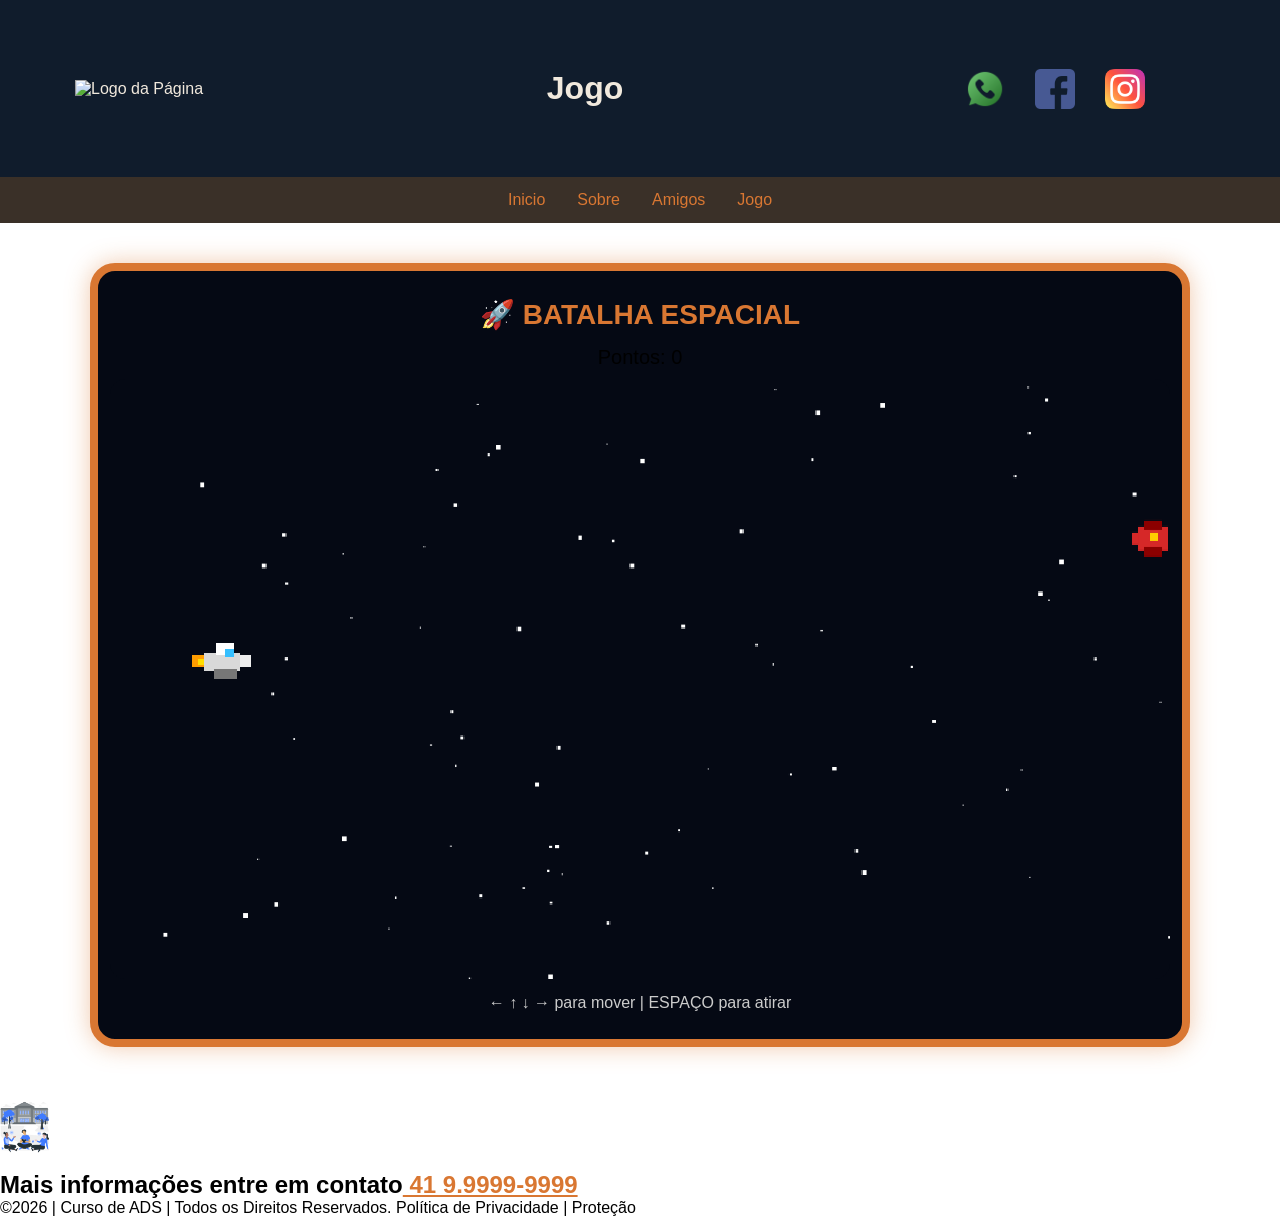
==== jogo.html @ 513d7f26 "1" ====
<!DOCTYPE html>
<html lang="en">
<head>
    <meta charset="UTF-8">
    <meta name="viewport" content="width=device-width, initial-scale=1.0">
    <title>Jogo</title>
    <link rel="stylesheet" href="style.css">
</head>
<body>
    <header class="cabecalho-itens">
<img class="cabecalho_imagem" src="Contemplando o Céu em Chamas (1).png" alt="Logo da
Página">
<h1 class="titulo_site">Jogo</h1>
<div class="sociais">
<img class="sociais" src="whatsapp.png" alt="Logo do Whats da
Escola">
<img class="sociais" src="facebook.png" alt="Facebook da
Escola">
<img class="sociais" src="instagram.png" alt="instagram da
Escola">
</div>
</header>

<ul>
  <li><a href="index.html">Inicio</a></li>
  <li><a href="sobre.html">Sobre</a></li>
  <li><a href="amigos.html">Amigos</a></li>
  <li><a href="jogo.html">Jogo</a></li>
</ul>
</head>

<body>

    <section class="area-jogo">

        <h1 class="titulo-jogo">
            🚀 BATALHA ESPACIAL
        </h1>

        <div class="placar">
            Pontos: <span id="pontos">0</span>
        </div>

        <canvas id="jogo" width="900" height="500"></canvas>

        <div class="controles">
            ← ↑ ↓ → para mover | ESPAÇO para atirar
        </div>

    </section>

<footer class="escola-jogo">
<img class="logo_rodape" src="logo_nossa_escola.png" alt="Logo da Escola">
<h2 class="escola-título">Mais informações entre em contato<a class="link"

href="https://wa.me/5541999999999"> 41 9.9999-9999 </a></h2>
<p></p>
<p>©2026 | Curso de ADS | Todos os Direitos Reservados.
Política de Privacidade | Proteção

    <script src="./script.js"></script>

</body>
</html>
---- style.css ----
*{
margin: 0;
padding: 0;
box-sizing: border-box;
}
body{
font-family: "Poppins", sans-serif;
}
header{
background-color: #101C2C;
color: #F1E9DD;
width: 100%;
padding: 20px;
}
.cabecalho-itens{
max-width: 1980px;
margin: 0 auto;
display: flex;
align-items: center;
justify-content: center;
}
.cabecalho_imagem{
width: 200px;
display: flex;
justify-content: flex-start;
align-items: center;
}
.titulo_site{
padding: 50px;
text-align: center;
width: 50%;
font: 30px;
}
.sociais{
display: flex;
justify-content: flex-end;
width: 25%;
padding-right: 30px;
}
.banner1{
display: block;
width: 100%;
overflow: hidden;
}
.escola.image,
.banner1 img {
  width: 100%;
  height: auto;
  max-width: 100%;
  display: block;
  margin: 0;
}
.estudante_titulo{
padding: 50px;
text-align: center;
}
.estudante-nome{
text-align: center;
}
.estudante-imagem{
width: 150px;
}
.estudante-icone{
width: 38px;
padding: 4px 8px;
}
.estudante{
background-image: background-color(#faae43);
padding: 24px 0;
}

.estudante.div{
text-align: center;
padding: 24px 0;
}
.estudantes_todos{
display: flex;
justify-content: space-around;
}
.escola{
background-image: linear-gradient(#101C2C,#3A3028);
color: white;
display: flex;
justify-content:center;
padding: 24px 0;
text-align:center;
display:block;
}
.escola-titulo{
padding: 50px;
text-align: center;
}
.logo_rodape{
height: 80px;
padding: 12px 0;
}

.link{
color: #D97732;
text-decoration:
}

ul {
  list-style-type: none;
  margin: 0;
  padding: 0;
  overflow: hidden;
  background-color: #3A3028;
  display: flex;
  justify-content: center;
}

ul li {
  float: left;
}

ul li a {
  display: block;
  color: #D97732;
  text-align: center;
  padding: 14px 16px;
  text-decoration: none;
}

ul li a:hover {
  background-color: #667385;
}
.palmeiras {
    background-color: white;
    display: flex;
    flex-direction: column;
    align-items: center;
    justify-content: center;
    min-height: 100vh;
}

.titulo-sobre {
    font-size: 45px;
    margin-top: 50px;
    margin-bottom: 20px;
    text-align: center;
    font-weight: bold;
    color: #333;
}

.sobre-mim {
    max-width: 1500px;
    margin: auto;
    text-align: center;
    font-size: 25px;
    line-height: 1.8;
    color: #333;
    padding: 0 20px;
}

        /* BORDA QUE SEPARA O JOGO DA PÁGINA */
        .area-jogo {
            width: 95%;
            max-width: 1100px;
            margin: 40px auto;
            padding: 12px;

            border: 8px solid #D97732;
            border-radius: 25px;

            background: #050914;
            box-shadow: 0 0 25px rgba(217, 119, 50, 0.4);
        }

        .titulo-jogo {
            text-align: center;
            padding: 15px;
            color: #D97732;
            font-size: 28px;
        }

        #jogo {
            display: block;
            width: 100%;
            height: 600px;

            background: #050914;
            border-radius: 15px;

            image-rendering: pixelated;
        }

        .placar {
            text-align: center;
            font-size: 20px;
            padding-bottom: 10px;
        }

        .controles {
            text-align: center;
            padding: 15px;
            color: #ccc;
        }
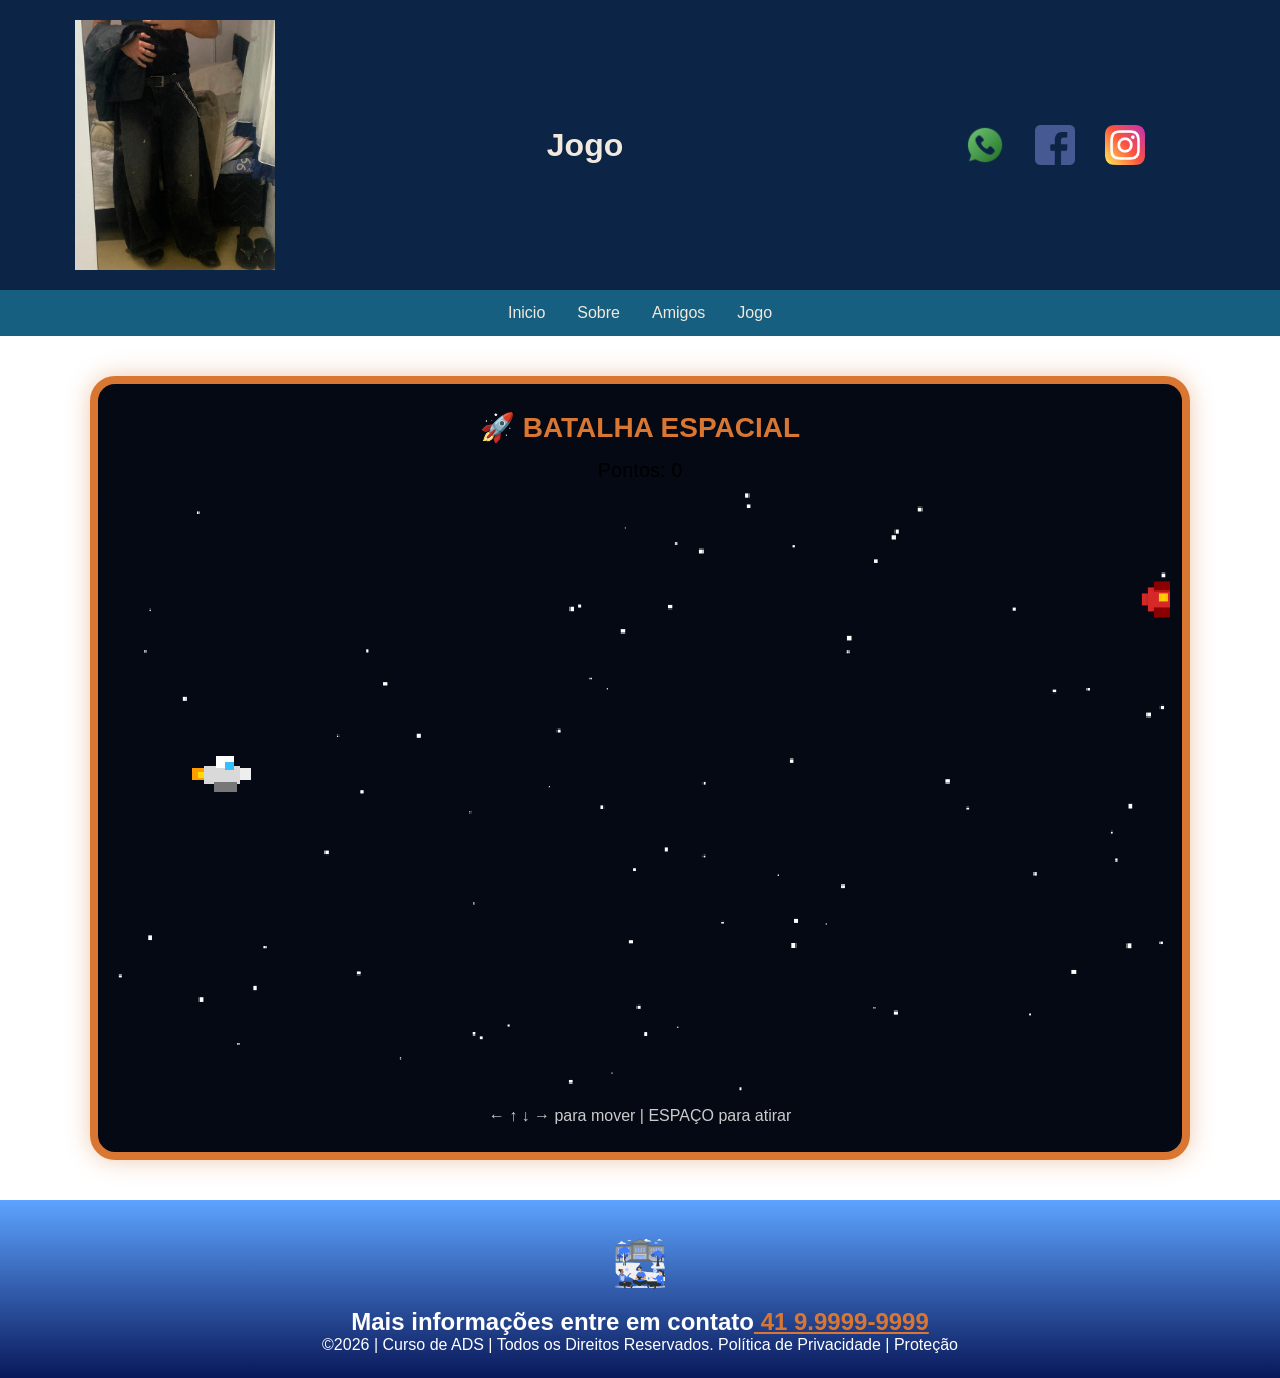
==== commit cb8f01fb: "gg" ====
--- a/jogo.html
+++ b/jogo.html
@@ -8,7 +8,7 @@
 </head>
 <body>
     <header class="cabecalho-itens">
-<img class="cabecalho_imagem" src="Contemplando o Céu em Chamas (1).png" alt="Logo da
+<img class="cabecalho_imagem" src="image.png" alt="Logo da
 Página">
 <h1 class="titulo_site">Jogo</h1>
 <div class="sociais">
@@ -49,7 +49,8 @@
 
     </section>
 
-<footer class="escola-jogo">
+<!--Seção rodapé é a parte final da paragrafo 3 da página-->
+<footer class="escola">
 <img class="logo_rodape" src="logo_nossa_escola.png" alt="Logo da Escola">
 <h2 class="escola-título">Mais informações entre em contato<a class="link"
 
@@ -57,8 +58,7 @@
 <p></p>
 <p>©2026 | Curso de ADS | Todos os Direitos Reservados.
 Política de Privacidade | Proteção
+</body>
+</html>
 
-    <script src="./script.js"></script>
-
-</body>
-</html>+    <script src="./script.js"></script>
--- a/style.css
+++ b/style.css
@@ -7,7 +7,7 @@
 font-family: "Poppins", sans-serif;
 }
 header{
-background-color: #101C2C;
+background-color: #0c2546;
 color: #F1E9DD;
 width: 100%;
 padding: 20px;
@@ -78,7 +78,7 @@
 justify-content: space-around;
 }
 .escola{
-background-image: linear-gradient(#101C2C,#3A3028);
+background-image: linear-gradient(#5da3ff,#09185a);
 color: white;
 display: flex;
 justify-content:center;
@@ -105,7 +105,7 @@
   margin: 0;
   padding: 0;
   overflow: hidden;
-  background-color: #3A3028;
+  background-color: #165f81;
   display: flex;
   justify-content: center;
 }
@@ -116,7 +116,7 @@
 
 ul li a {
   display: block;
-  color: #D97732;
+  color: #F1E9DD;
   text-align: center;
   padding: 14px 16px;
   text-decoration: none;
@@ -125,7 +125,7 @@
 ul li a:hover {
   background-color: #667385;
 }
-.palmeiras {
+.fav {
     background-color: white;
     display: flex;
     flex-direction: column;
